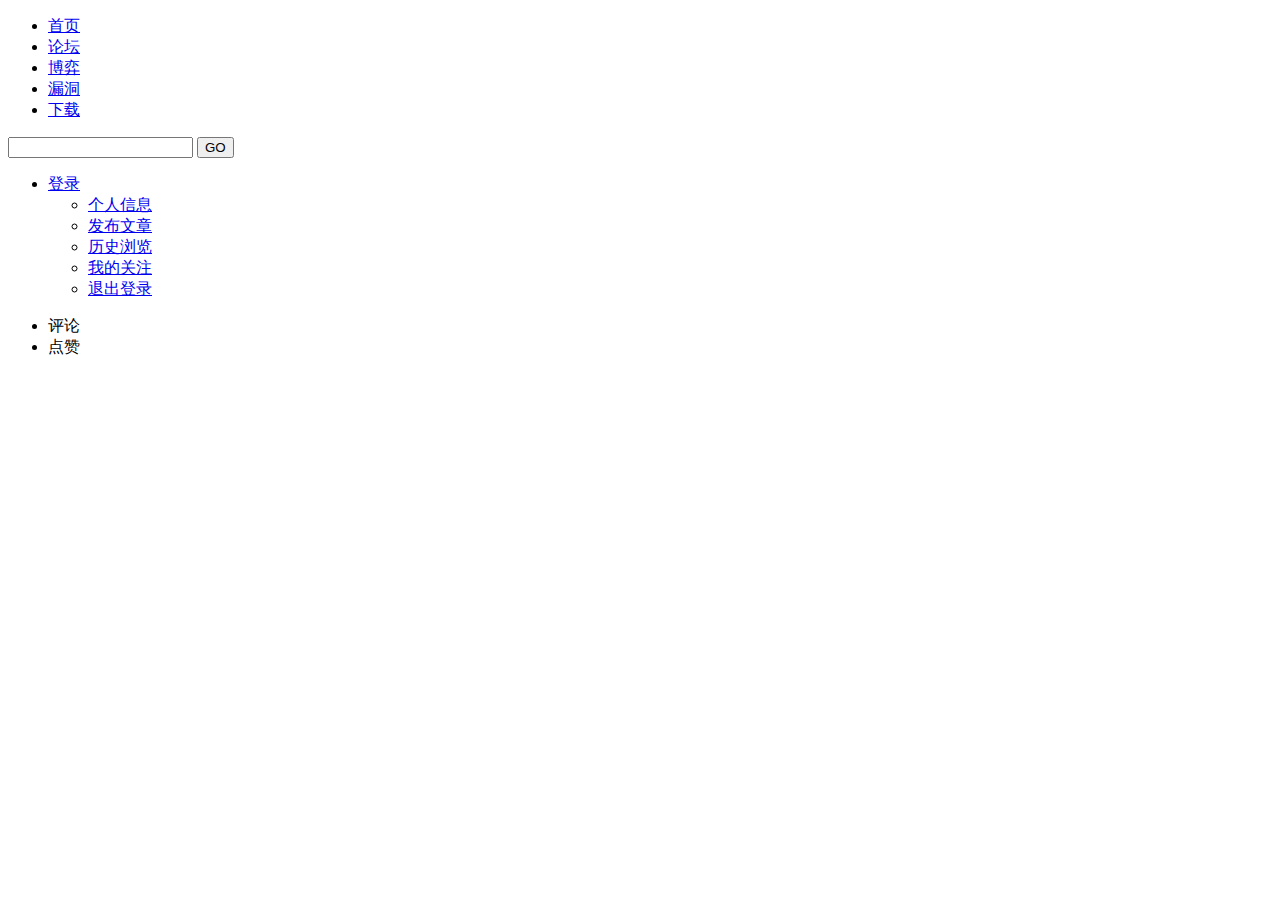
==== src/main/resources/templates/subpages/articleInfo.html @ c88a20f7 "first commit" ====
<!DOCTYPE html>
<html lang="en" xmlns:th="http://www.thymeleaf.org">
<head>
	<meta charset="UTF-8">
	<title>Article Info</title>
	<link rel="icon" href="images/f-society.ico" type="image/x-icon">
	<link rel="shortcut icon" href="images/f-society.ico" type="image/x-icon">
	<link rel="stylesheet" href="jquery/jquery-ui.min.css">
	<link rel="stylesheet" href="css/Navigation_bar.css">
	<link rel="stylesheet" href="css/article_info.css">
	<link rel="stylesheet" href="css/aside.css">
	<script type="text/javascript" src="jquery/jquery.js"></script>
	<script type="text/javascript" src="jquery/jquery-ui.min.js"></script>
	<script type="text/javascript" src="jquery/md5.js"></script>
	<script type="text/javascript" src="script/index.js"></script>
	<script type="text/javascript" src="script/forum.js"></script>
	<script>
		$(document).ready(function() {
			$(".cbtn").click(function() {
				$("#comment").toggle("explode");
			});
		});
	</script>
</head>
<body>
	<!-- 导航栏 -->
	<div id="Navigation_bar">
		<div class="n_box">
			<div class="logo"></div><!-- 站点logo -->
			<div class="n_box_1">
				<ul><li><a href="/index">首页</a></li>
					<li><a href="/forum">论坛</a></li>
					<li><a href="/GameHall">博弈</a></li>
					<li><a href="/bugList">漏洞</a></li>
					<li><a href="/download">下载</a></li>
				</ul>
			</div>
			<div class="n_box_2">
				<form action="" method="post">
					<input type="text" name="search" title="内容搜索栏……">
					<input type="submit" name="btn_search" value="GO">
				</form>
				<ul class="my_info"><li>
					<a href="/login" id="ShowUserName">登录</a>
					<div><ul>
							<li><a href="/userInfo">个人信息</a></li>
							<li><a href="/userInfo#tabs-2">发布文章</a></li>
							<li><a href="/userInfo#tabs-3">历史浏览</a></li>
							<li><a href="/userInfo#tabs-4">我的关注</a></li>
							<li><a href="/exit">退出登录</a></li>
						</ul>
					</div>
				</li></ul>
			</div>
		</div>
	</div>
	<div id="main">
	
		<div class="main_left">
			<!-- <img id="headImg" th:src="@{'images/header/'+${data.header_img}}">
			<h3 th:text="${data.title}"></h3>
			<span th:text="${data.time}"></span>
			<a href=""><span th:text="${data.username}"></span></a>
			<span>点赞:<span th:text="${data.click_rate}"></span> </span>
			<span>阅读量:<span th:text="${data.praise}"></span> </span>
			<hr style="width: 97%;">
			<p th:utext="${data.content}"></p> -->
		</div>
		
		<div th:replace="public/main_right::div"> </div>
		<div class="nav">
			<ul><li class="cbtn">评论</li>
				<li>点赞</li>
			</ul>
		</div>
	</div>
	
	<div id="comment">
		
	</div>
</body>
</html>
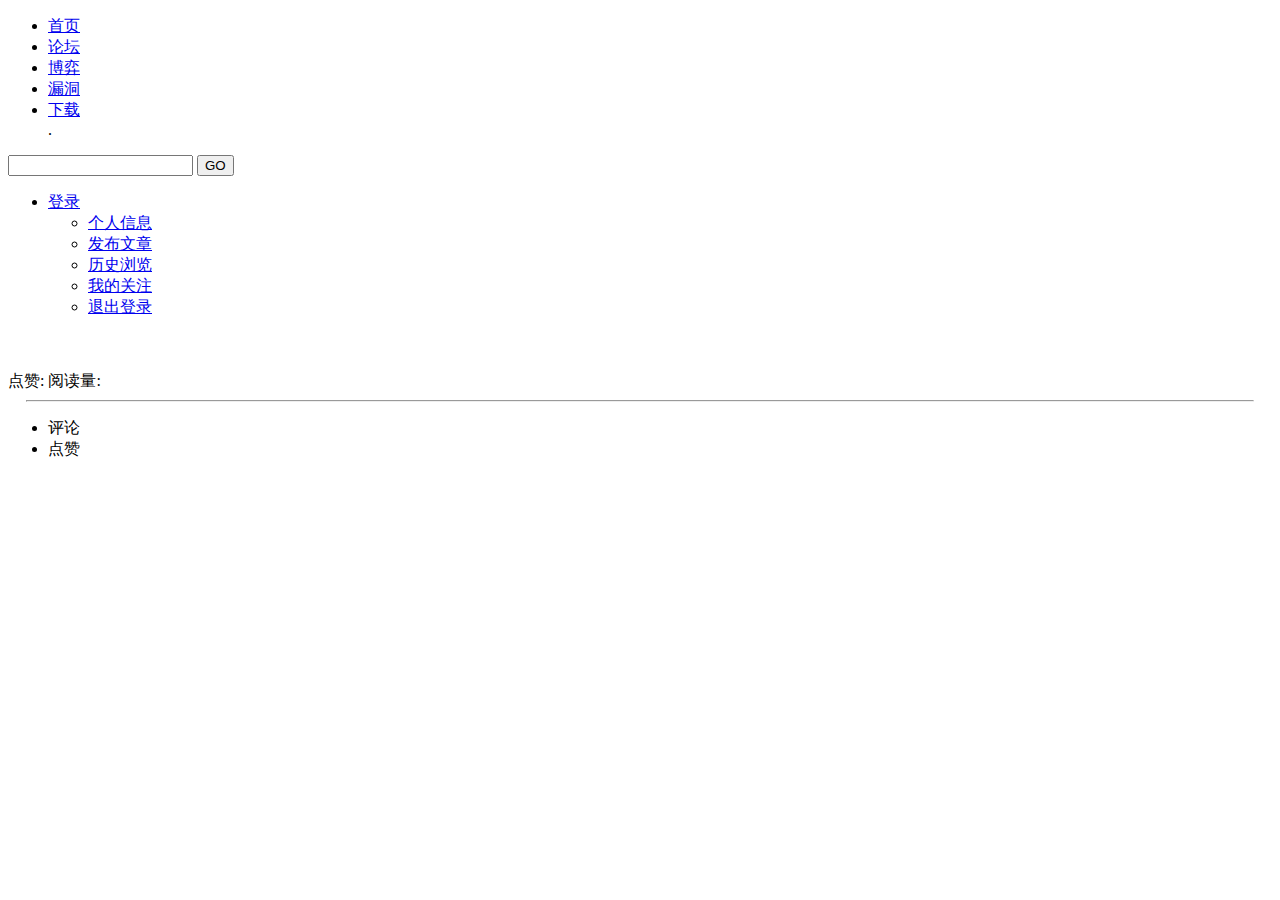
==== commit 0c71cecc: "update" ====
--- a/src/main/resources/templates/subpages/articleInfo.html
+++ b/src/main/resources/templates/subpages/articleInfo.html
@@ -32,7 +32,7 @@
 					<li><a href="/forum">论坛</a></li>
 					<li><a href="/GameHall">博弈</a></li>
 					<li><a href="/bugList">漏洞</a></li>
-					<li><a href="/download">下载</a></li>
+					<li><a href="/download">下载</a></li>.
 				</ul>
 			</div>
 			<div class="n_box_2">
@@ -57,14 +57,14 @@
 	<div id="main">
 	
 		<div class="main_left">
-			<!-- <img id="headImg" th:src="@{'images/header/'+${data.header_img}}">
-			<h3 th:text="${data.title}"></h3>
-			<span th:text="${data.time}"></span>
-			<a href=""><span th:text="${data.username}"></span></a>
-			<span>点赞:<span th:text="${data.click_rate}"></span> </span>
-			<span>阅读量:<span th:text="${data.praise}"></span> </span>
+			<img id="headImg" th:src="@{'images/header/'+${artInfo.headImg}}">
+			<h3 th:text="${artInfo.title}"></h3>
+			<span th:text="${artInfo.createTime}"></span>
+			<a href=""><span th:text="${artInfo.author}"></span></a>
+			<span>点赞:<span th:text="${artInfo.clickRate}"></span> </span>
+			<span>阅读量:<span th:text="${artInfo.praise}"></span> </span>
 			<hr style="width: 97%;">
-			<p th:utext="${data.content}"></p> -->
+			<p th:utext="${artInfo.content}"></p>
 		</div>
 		
 		<div th:replace="public/main_right::div"> </div>
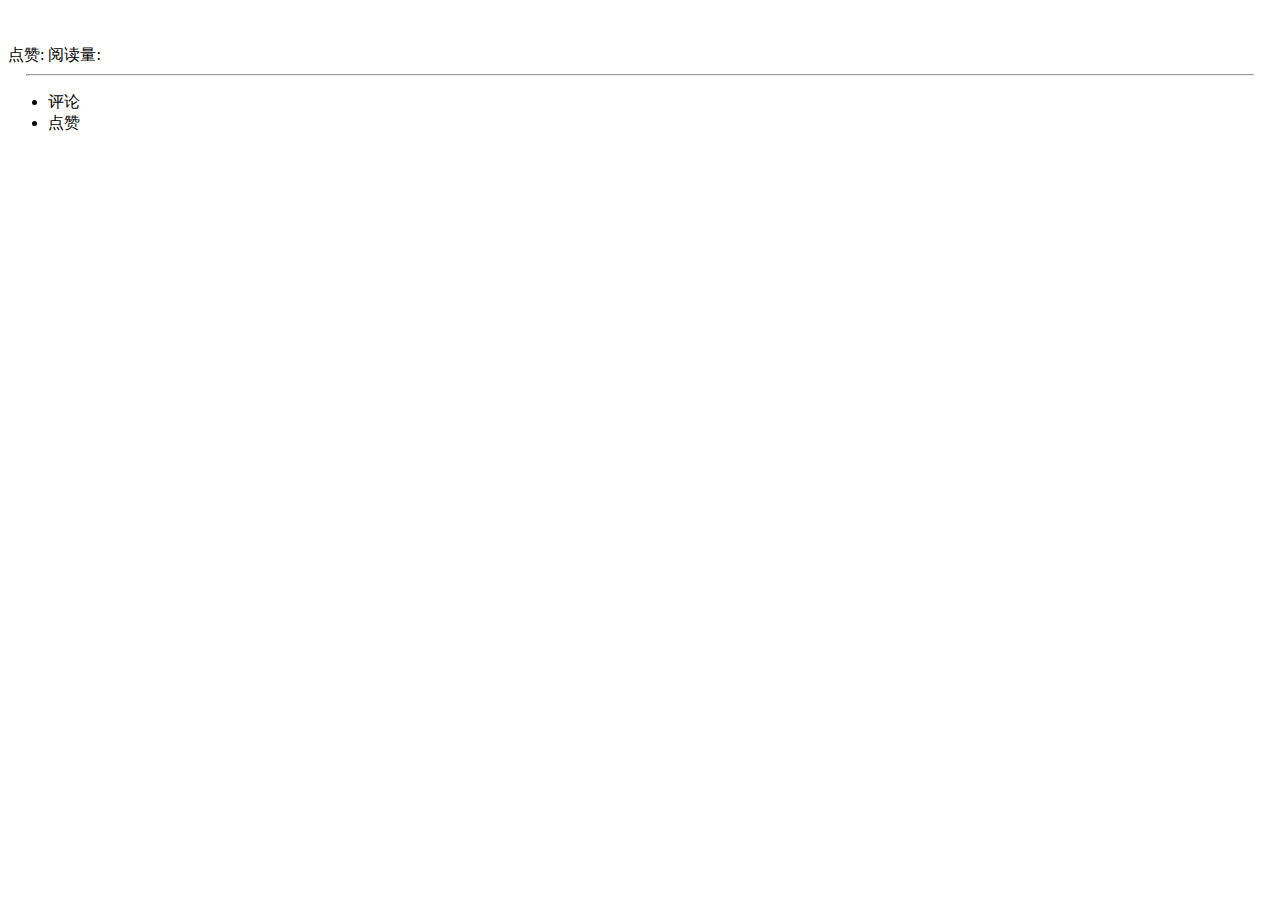
==== commit 8d0c550c: "update" ====
--- a/src/main/resources/templates/subpages/articleInfo.html
+++ b/src/main/resources/templates/subpages/articleInfo.html
@@ -24,36 +24,7 @@
 </head>
 <body>
 	<!-- 导航栏 -->
-	<div id="Navigation_bar">
-		<div class="n_box">
-			<div class="logo"></div><!-- 站点logo -->
-			<div class="n_box_1">
-				<ul><li><a href="/index">首页</a></li>
-					<li><a href="/forum">论坛</a></li>
-					<li><a href="/GameHall">博弈</a></li>
-					<li><a href="/bugList">漏洞</a></li>
-					<li><a href="/download">下载</a></li>.
-				</ul>
-			</div>
-			<div class="n_box_2">
-				<form action="" method="post">
-					<input type="text" name="search" title="内容搜索栏……">
-					<input type="submit" name="btn_search" value="GO">
-				</form>
-				<ul class="my_info"><li>
-					<a href="/login" id="ShowUserName">登录</a>
-					<div><ul>
-							<li><a href="/userInfo">个人信息</a></li>
-							<li><a href="/userInfo#tabs-2">发布文章</a></li>
-							<li><a href="/userInfo#tabs-3">历史浏览</a></li>
-							<li><a href="/userInfo#tabs-4">我的关注</a></li>
-							<li><a href="/exit">退出登录</a></li>
-						</ul>
-					</div>
-				</li></ul>
-			</div>
-		</div>
-	</div>
+	<header th:replace="public/NavigationBar::div"> </header>
 	<div id="main">
 	
 		<div class="main_left">
@@ -61,8 +32,8 @@
 			<h3 th:text="${artInfo.title}"></h3>
 			<span th:text="${artInfo.createTime}"></span>
 			<a href=""><span th:text="${artInfo.author}"></span></a>
-			<span>点赞:<span th:text="${artInfo.clickRate}"></span> </span>
-			<span>阅读量:<span th:text="${artInfo.praise}"></span> </span>
+			<span>点赞:<span th:text="${artInfo.praise}"></span> </span>
+			<span>阅读量:<span th:text="${artInfo.clickRate}"></span> </span>
 			<hr style="width: 97%;">
 			<p th:utext="${artInfo.content}"></p>
 		</div>
